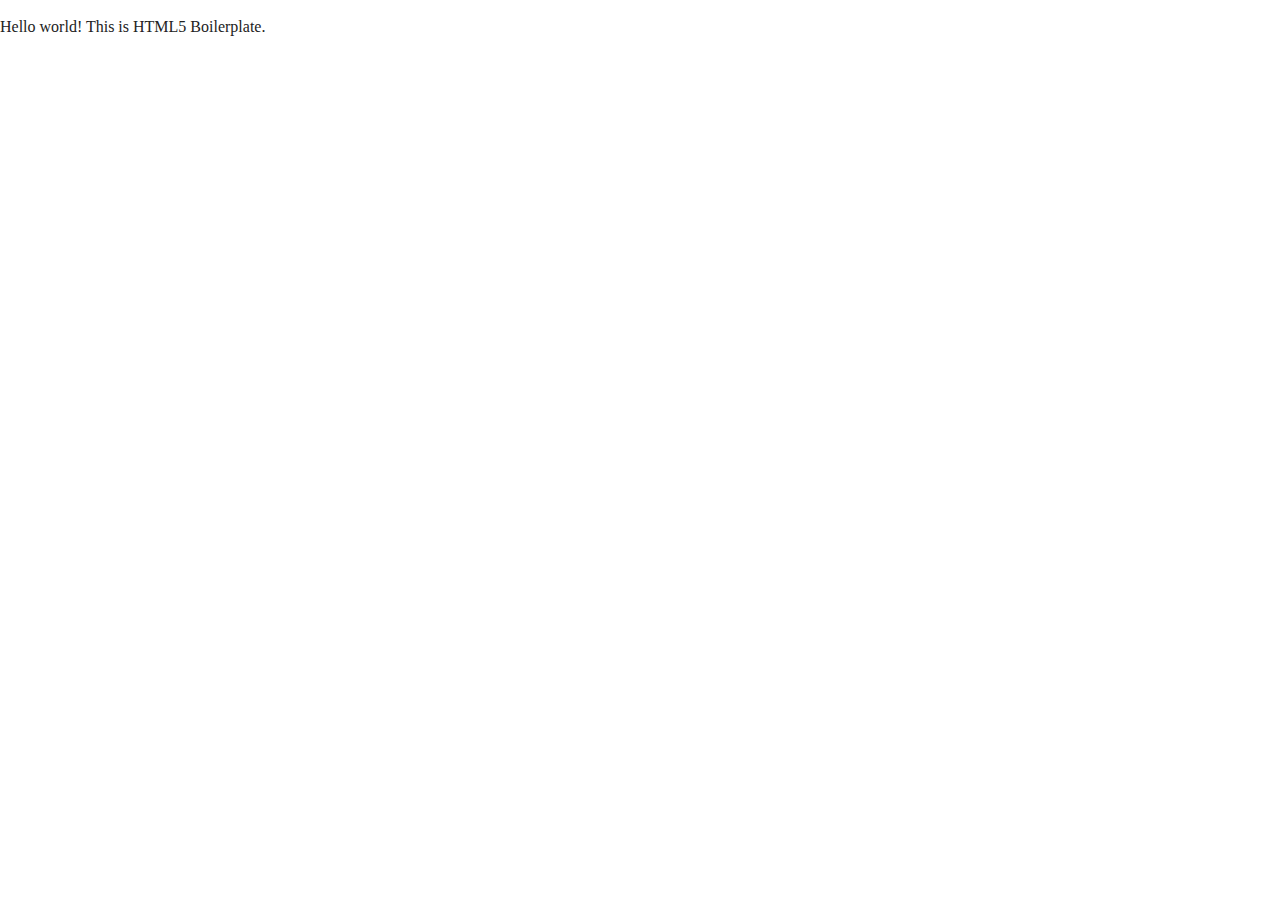
==== about/index.html @ fb063aca "Initial commit" ====
<!doctype html>
<html class="no-js" lang="">

<head>
  <meta charset="utf-8">
  <title></title>
  <meta name="description" content="">
  <meta name="viewport" content="width=device-width, initial-scale=1">

  <meta property="og:title" content="">
  <meta property="og:type" content="">
  <meta property="og:url" content="">
  <meta property="og:image" content="">

  <link rel="manifest" href="../site.webmanifest">
  <link rel="apple-touch-icon" href="../icon.png">
  <!-- Place favicon.ico in the root directory -->

  <link rel="stylesheet" href="../css/normalize.css">
  <link rel="stylesheet" href="../css/main.css">

  <meta name="theme-color" content="#fafafa">
</head>

<body>

  <!-- Add your site or application content here -->
  <p>Hello world! This is HTML5 Boilerplate.</p>
  <script src="../js/vendor/modernizr-3.11.2.min.js"></script>
  <script src="../js/plugins.js"></script>
  <script src="../js/main.js"></script>

  <!-- Google Analytics: change UA-XXXXX-Y to be your site's ID. -->
  <script>
    window.ga = function () { ga.q.push(arguments) }; ga.q = []; ga.l = +new Date;
    ga('create', 'UA-XXXXX-Y', 'auto'); ga('set', 'anonymizeIp', true); ga('set', 'transport', 'beacon'); ga('send', 'pageview')
  </script>
  <script src="https://www.google-analytics.com/analytics.js" async></script>
</body>

</html>
---- css/main.css ----
/*! HTML5 Boilerplate v8.0.0 | MIT License | https://html5boilerplate.com/ */

/* main.css 2.1.0 | MIT License | https://github.com/h5bp/main.css#readme */
/*
 * What follows is the result of much research on cross-browser styling.
 * Credit left inline and big thanks to Nicolas Gallagher, Jonathan Neal,
 * Kroc Camen, and the H5BP dev community and team.
 */

/* ==========================================================================
   Base styles: opinionated defaults
   ========================================================================== */

html {
  color: #222;
  font-size: 1em;
  line-height: 1.4;
}

/*
 * Remove text-shadow in selection highlight:
 * https://twitter.com/miketaylr/status/12228805301
 *
 * Vendor-prefixed and regular ::selection selectors cannot be combined:
 * https://stackoverflow.com/a/16982510/7133471
 *
 * Customize the background color to match your design.
 */

::-moz-selection {
  background: #b3d4fc;
  text-shadow: none;
}

::selection {
  background: #b3d4fc;
  text-shadow: none;
}

/*
 * A better looking default horizontal rule
 */

hr {
  display: block;
  height: 1px;
  border: 0;
  border-top: 1px solid #ccc;
  margin: 1em 0;
  padding: 0;
}

/*
 * Remove the gap between audio, canvas, iframes,
 * images, videos and the bottom of their containers:
 * https://github.com/h5bp/html5-boilerplate/issues/440
 */

audio,
canvas,
iframe,
img,
svg,
video {
  vertical-align: middle;
}

/*
 * Remove default fieldset styles.
 */

fieldset {
  border: 0;
  margin: 0;
  padding: 0;
}

/*
 * Allow only vertical resizing of textareas.
 */

textarea {
  resize: vertical;
}

/* ==========================================================================
   Author's custom styles
   ========================================================================== */

/* ==========================================================================
   Helper classes
   ========================================================================== */

/*
 * Hide visually and from screen readers
 */

.hidden,
[hidden] {
  display: none !important;
}

/*
 * Hide only visually, but have it available for screen readers:
 * https://snook.ca/archives/html_and_css/hiding-content-for-accessibility
 *
 * 1. For long content, line feeds are not interpreted as spaces and small width
 *    causes content to wrap 1 word per line:
 *    https://medium.com/@jessebeach/beware-smushed-off-screen-accessible-text-5952a4c2cbfe
 */

.sr-only {
  border: 0;
  clip: rect(0, 0, 0, 0);
  height: 1px;
  margin: -1px;
  overflow: hidden;
  padding: 0;
  position: absolute;
  white-space: nowrap;
  width: 1px;
  /* 1 */
}

/*
 * Extends the .sr-only class to allow the element
 * to be focusable when navigated to via the keyboard:
 * https://www.drupal.org/node/897638
 */

.sr-only.focusable:active,
.sr-only.focusable:focus {
  clip: auto;
  height: auto;
  margin: 0;
  overflow: visible;
  position: static;
  white-space: inherit;
  width: auto;
}

/*
 * Hide visually and from screen readers, but maintain layout
 */

.invisible {
  visibility: hidden;
}

/*
 * Clearfix: contain floats
 *
 * For modern browsers
 * 1. The space content is one way to avoid an Opera bug when the
 *    `contenteditable` attribute is included anywhere else in the document.
 *    Otherwise it causes space to appear at the top and bottom of elements
 *    that receive the `clearfix` class.
 * 2. The use of `table` rather than `block` is only necessary if using
 *    `:before` to contain the top-margins of child elements.
 */

.clearfix::before,
.clearfix::after {
  content: " ";
  display: table;
}

.clearfix::after {
  clear: both;
}

/* ==========================================================================
   EXAMPLE Media Queries for Responsive Design.
   These examples override the primary ('mobile first') styles.
   Modify as content requires.
   ========================================================================== */

@media only screen and (min-width: 35em) {
  /* Style adjustments for viewports that meet the condition */
}

@media print,
  (-webkit-min-device-pixel-ratio: 1.25),
  (min-resolution: 1.25dppx),
  (min-resolution: 120dpi) {
  /* Style adjustments for high resolution devices */
}

/* ==========================================================================
   Print styles.
   Inlined to avoid the additional HTTP request:
   https://www.phpied.com/delay-loading-your-print-css/
   ========================================================================== */

@media print {
  *,
  *::before,
  *::after {
    background: #fff !important;
    color: #000 !important;
    /* Black prints faster */
    box-shadow: none !important;
    text-shadow: none !important;
  }

  a,
  a:visited {
    text-decoration: underline;
  }

  a[href]::after {
    content: " (" attr(href) ")";
  }

  abbr[title]::after {
    content: " (" attr(title) ")";
  }

  /*
   * Don't show links that are fragment identifiers,
   * or use the `javascript:` pseudo protocol
   */
  a[href^="#"]::after,
  a[href^="javascript:"]::after {
    content: "";
  }

  pre {
    white-space: pre-wrap !important;
  }

  pre,
  blockquote {
    border: 1px solid #999;
    page-break-inside: avoid;
  }

  /*
   * Printing Tables:
   * https://web.archive.org/web/20180815150934/http://css-discuss.incutio.com/wiki/Printing_Tables
   */
  thead {
    display: table-header-group;
  }

  tr,
  img {
    page-break-inside: avoid;
  }

  p,
  h2,
  h3 {
    orphans: 3;
    widows: 3;
  }

  h2,
  h3 {
    page-break-after: avoid;
  }
}
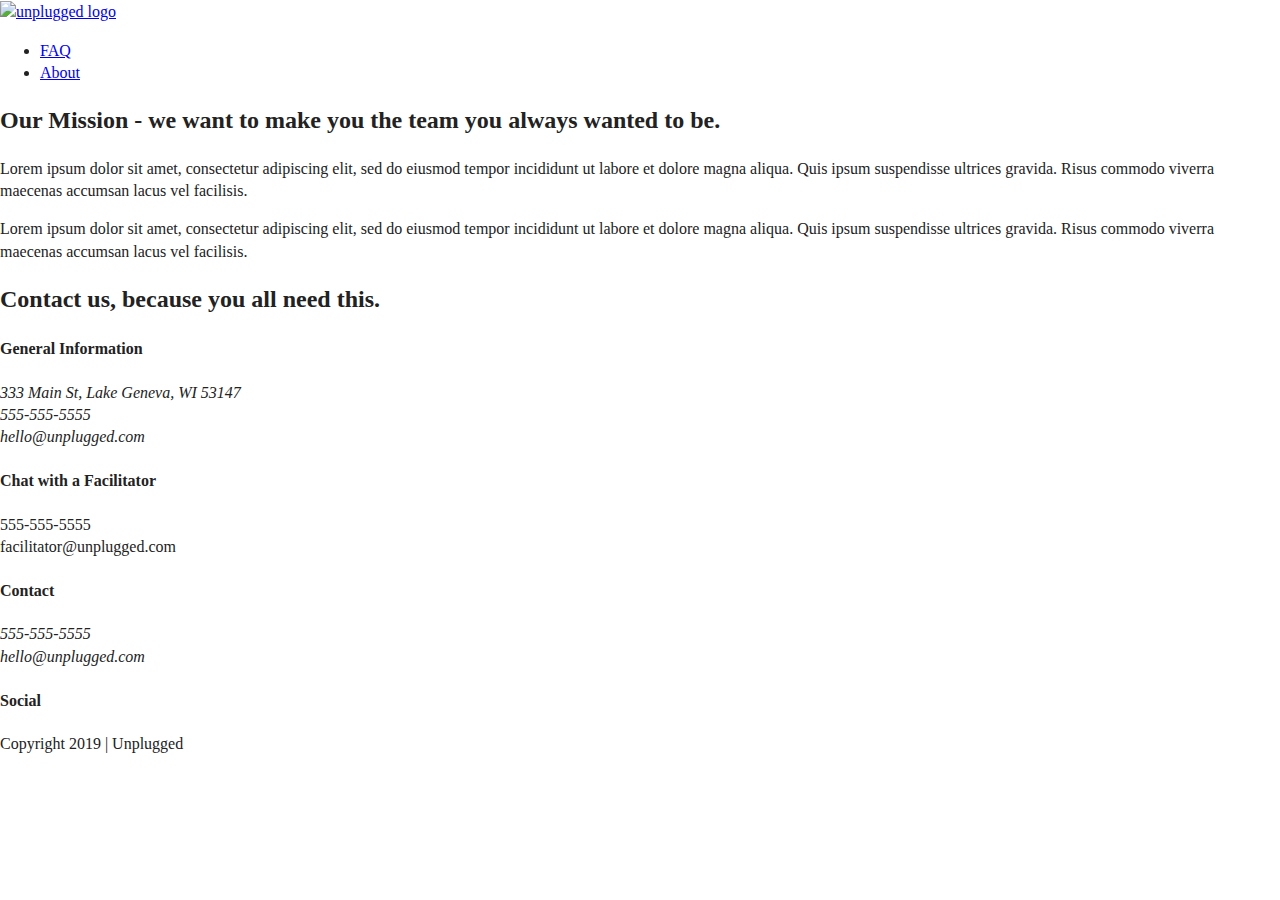
==== commit 0e8ad8fc: "Coded the about page" ====
--- a/about/index.html
+++ b/about/index.html
@@ -3,7 +3,7 @@
 
 <head>
   <meta charset="utf-8">
-  <title></title>
+  <title>Unplugged Retreat | About</title>
   <meta name="description" content="">
   <meta name="viewport" content="width=device-width, initial-scale=1">
 
@@ -25,7 +25,97 @@
 <body>
 
   <!-- Add your site or application content here -->
-  <p>Hello world! This is HTML5 Boilerplate.</p>
+  <header>
+    <div class="content-wrapper">
+      <a href="#"><img src="" alt="unplugged logo"></a>
+      <div class="header-divider"></div>
+      <nav>
+           <ul>
+               <li><a href="../faq/index.html" target="_blank" rel="noopener">FAQ</a></li>
+               <li><a href="index.html" target="_blank" rel="noopener">About</a></li>
+           </ul>
+      </nav>
+    </div>
+  </header>
+
+  <main>
+
+    <section class="hero-area">
+      <div class="content-wrapper">
+        <h2>Our Mission - we want to make you the team you always wanted to be.</h1>
+        <p>Lorem ipsum dolor sit amet, consectetur adipiscing elit, sed do eiusmod tempor incididunt ut labore et dolore magna aliqua. Quis ipsum suspendisse ultrices gravida. Risus commodo viverra maecenas accumsan lacus vel facilisis.</p>
+        <p>Lorem ipsum dolor sit amet, consectetur adipiscing elit, sed do eiusmod tempor incididunt ut labore et dolore magna aliqua. Quis ipsum suspendisse ultrices gravida. Risus commodo viverra maecenas accumsan lacus vel facilisis.</p>
+      </div>
+    </section>
+
+    <section class="map">
+      <figure>
+      </figure>
+    </section>
+
+    <section class="contact-section">
+      <div class="content-wrapper">
+        <h2>Contact us, because you all need this.</h2>
+        <div class="contact-content">
+          <div>
+            <h4>General Information</h4>
+            <address>
+              <p>
+                333 Main St, Lake Geneva, WI 53147<br>
+                555-555-5555<br>
+                hello@unplugged.com
+              </p>
+            </address>
+          </div>
+          <div>
+            <h4>Chat with a Facilitator</h4>
+            <adress>
+              <p>
+                555-555-5555<br>
+                facilitator@unplugged.com
+              </p>
+            </adress>
+          </div>
+        </div>
+      </div>
+    </section>
+
+  </main>
+
+  <footer>
+    <div class="content-wrapper">
+      <div class="footer-content">
+        <div class="contact">
+          <h4>Contact</h4>
+          <address>
+            <p>
+              555-555-5555 <br>
+              hello@unplugged.com
+            </p>
+          </address>
+        </div>
+        <div class="social">
+          <h4>Social</h4>
+            <div class="social-icons">
+              <p>
+                <a href="https://www.facebook.com/yoursite" target="_blank" rel="noopener"></a>
+              </p>
+              <!-- other social links here -->
+              <p>
+                <a href="https://www.twitter.com/yoursite" target="_blank" rel="noopener"></a>
+              </p> 
+              <p>
+                <a href="https://www.isntagram.com/yoursite" target="_blank" rel="noopener"></a></p>
+            </div>
+        </div>
+      </div> <!-- footer content ends --> 
+    </div> <!--footer content-wrapper ends-->
+  
+    <div class="copyright"> 
+      <p>Copyright 2019 | Unplugged</p>
+    </div> 
+  </footer>
+
   <script src="../js/vendor/modernizr-3.11.2.min.js"></script>
   <script src="../js/plugins.js"></script>
   <script src="../js/main.js"></script>
